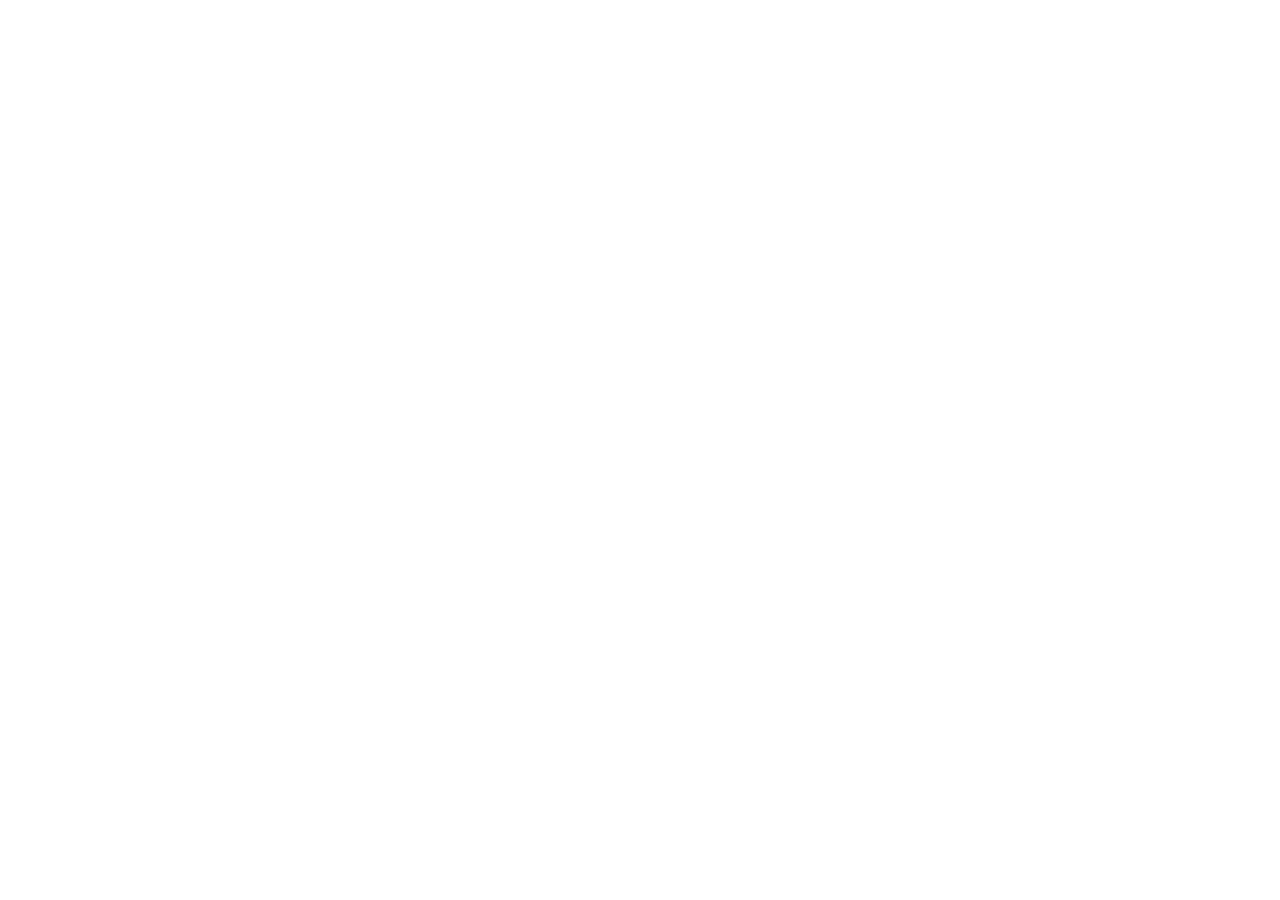
==== 24 A1~A4/index.html @ 354f48cf "24" ====
<!DOCTYPE html>
<html lang="en">
<head>
    <meta charset="UTF-8">
    <title>01-레이아웃-가로-고정형</title>
    <link rel="stylesheet" href="css/style.css">
</head>
<body>
    <div class="container">
        <header>
            <div class="header-logo"></div>
            <div class="navi"></div>
        </header>
        <div class="slide">
            <div></div>
        </div>
        <div class="items">
            <div class="news"></div>
            <div class="banner"></div>
            <div class="shortcut"></div>
        </div>
        <footer>
            <div class="footer-logo"></div>
            <div class="copyright"></div>
            <div class="sns"></div>
        </footer>
    </div>
</body>
</html>
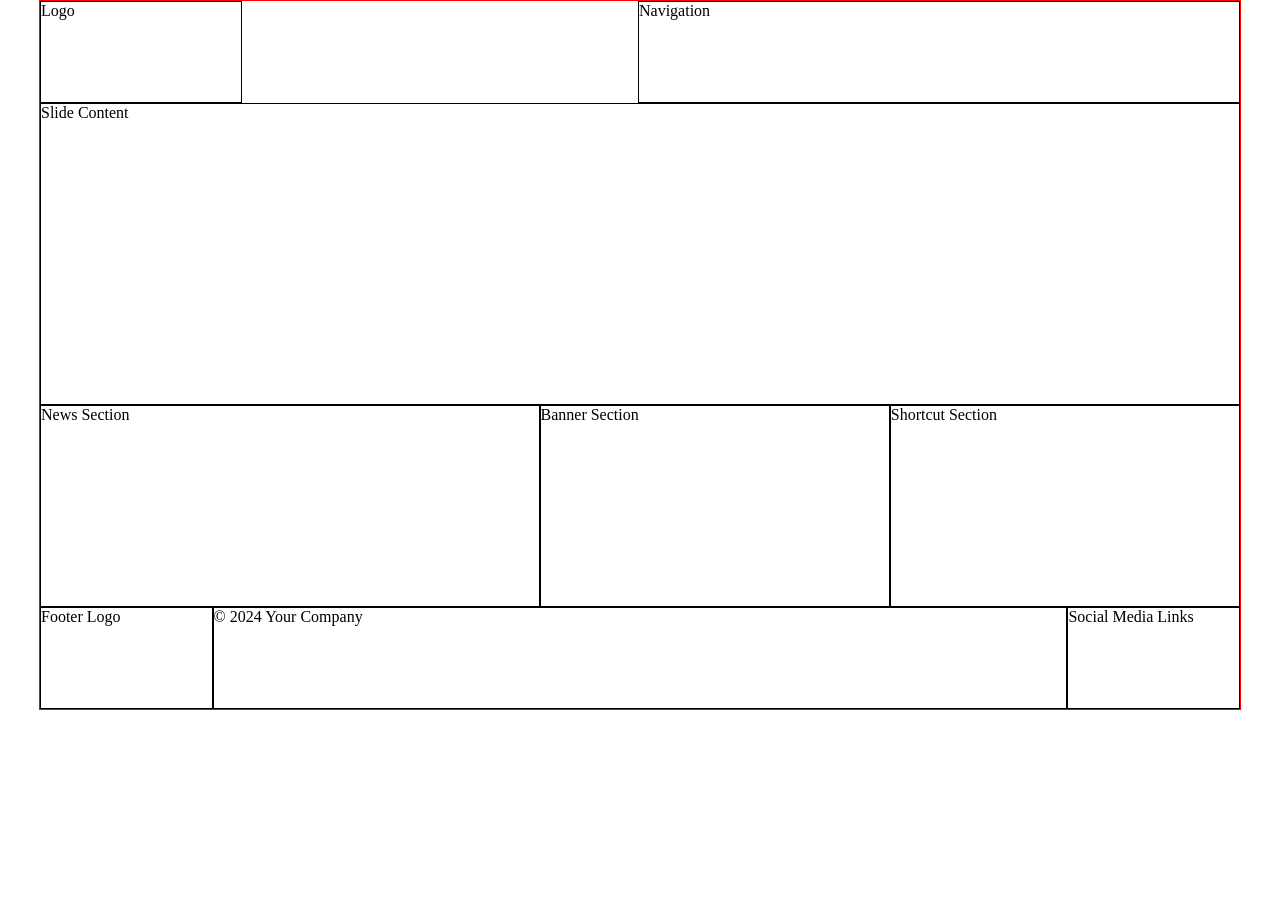
==== commit 0cbb49a4: "A1" ====
--- a/24 A1~A4/index.html
+++ b/24 A1~A4/index.html
@@ -2,29 +2,36 @@
 <html lang="en">
 <head>
     <meta charset="UTF-8">
-    <title>01-레이아웃-가로-고정형</title>
-    <link rel="stylesheet" href="css/style.css">
+    <meta name="viewport" content="width=device-width, initial-scale=1.0">
+    <title>Sample Page</title>
+    <link rel="stylesheet" href="styles.css">
 </head>
 <body>
     <div class="container">
+        <!-- Header -->
         <header>
-            <div class="header-logo"></div>
-            <div class="navi"></div>
+            <div class="header-logo">Logo</div>
+            <div class="navi">Navigation</div>
         </header>
+        
+        <!-- Slide -->
         <div class="slide">
-            <div></div>
+            <div>Slide Content</div>
         </div>
+        
+        <!-- Items -->
         <div class="items">
-            <div class="news"></div>
-            <div class="banner"></div>
-            <div class="shortcut"></div>
+            <div class="news">News Section</div>
+            <div class="banner">Banner Section</div>
+            <div class="shortcut">Shortcut Section</div>
         </div>
+        
+        <!-- Footer -->
         <footer>
-            <div class="footer-logo"></div>
-            <div class="copyright"></div>
-            <div class="sns"></div>
+            <div class="footer-logo">Footer Logo</div>
+            <div class="copyright">© 2024 Your Company</div>
+            <div class="sns">Social Media Links</div>
         </footer>
     </div>
 </body>
 </html>
-
--- a/24 A1~A4/styles.css
+++ b/24 A1~A4/styles.css
@@ -0,0 +1,71 @@
+@charset "utf-8";
+
+body {
+    margin: 0;
+    display: flex;
+    justify-content: center;
+}
+
+.container {
+    border: 1px solid red;
+    width: 1200px;
+}
+
+/* Header */
+header {
+    display: flex;
+    justify-content: space-between;
+}
+header > div {
+    border: 1px solid #000;
+    height: 100px;
+}
+.header-logo {
+    width: 200px;
+}
+.navi {
+    width: 600px;
+}
+
+/* Slide */
+.slide {}
+.slide > div {
+    border: 1px solid #000;
+    height: 300px;
+}
+
+/* Items */
+.items {
+    display: flex;
+}
+.items > div {
+    border: 1px solid #000;
+    height: 200px;
+}
+.news {
+    width: 500px;
+}
+.banner {
+    width: 350px;
+}
+.shortcut {
+    width: 350px;
+}
+
+/* Footer */
+footer {
+    display: flex;
+}
+footer > div {
+    border: 1px solid #000;
+    height: 100px;
+}
+.footer-logo {
+    width: 200px;
+}
+.copyright {
+    width: 1000px;
+}
+.sns {
+    width: 200px;
+}
